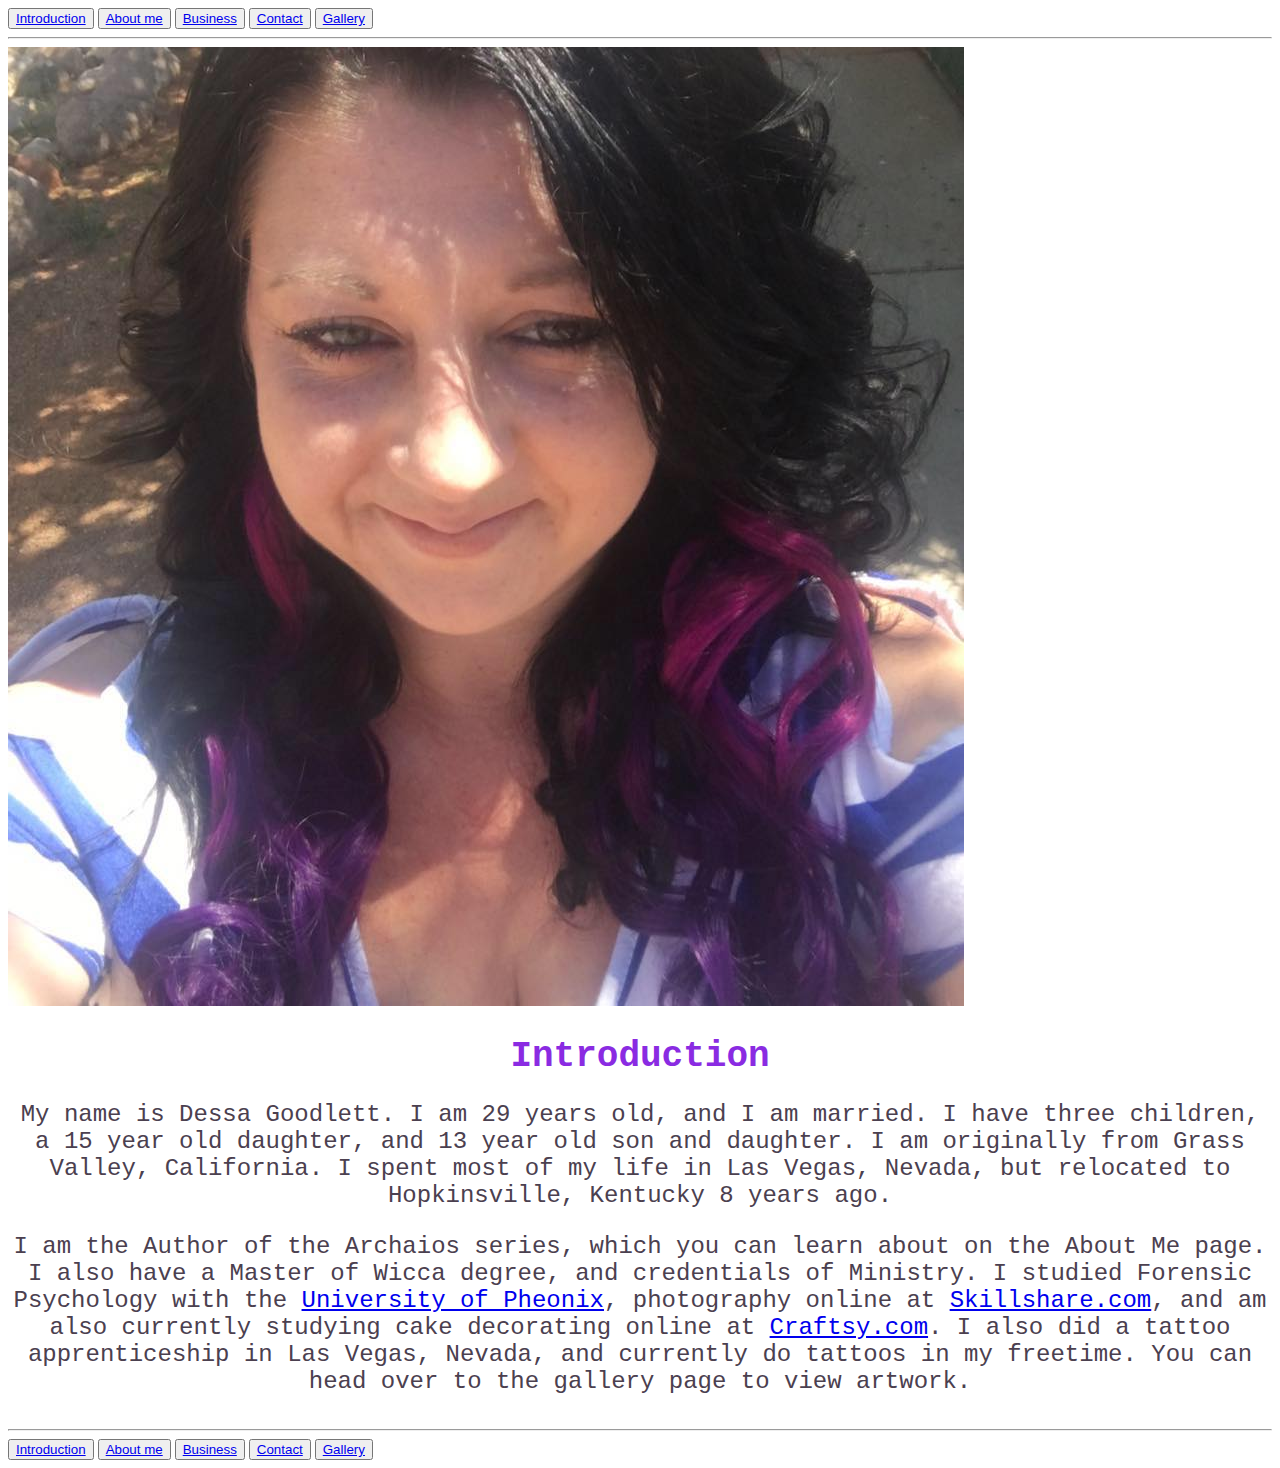
==== html/index.html @ 10a5d428 "updated index.html" ====
<!DOCTYPE html>
<html>
    <header>
        <meta charset = "utf-8">
        <meta name = "viewport" content = "width = device-width, initial-scale = 1">
        <title>portfolio</title>
        <link rel = "stylesheet" type="text/css" href = "css/style.css">
        
    </header>
    <!--body-->
    <body>
        <!--navigation-->
        <div class = "nav">
            <button type = "button"><a href = "index.html">Introduction</a></button>
            <button type = "button"><a href = "about.html">About me</a></button>
            <button type = "button"><a href = "business.html">Business</a></button>
            <button type = "button"><a href = "contact.html">Contact</a></button>
            <button type = "button"><a href = "gallery.html">Gallery</a></button>
        </div>
        <hr>
        <section class = "photo">
            <img src = "/images/me.jpg" alt = "Dessa-goodlett">
        </section>
        <main class = "main">
            <!--introduction
         Who are you? Where are you located?-->
            <div class = "intro">
                <h1>Introduction</h1>
                <p>
                    My name is Dessa Goodlett. I am 29 years old, and I am married. I have 
                    three children, a 15 year old daughter, and 13 year old son and daughter. 
                    I am originally from Grass Valley, California. I spent most of my life in 
                    Las Vegas, Nevada, but relocated to Hopkinsville, Kentucky 8 years ago.
                </p>
                <p>I am the Author of the Archaios series, which you can learn about on the 
                    About Me page. I also have a Master of Wicca degree, and credentials of 
                    Ministry. I studied Forensic Psychology with the <a href = "https://www.phoenix.edu/">
                    University of Pheonix</a>, photography online at <a href = "https://www.skillshare.com/browse/photography">
                    Skillshare.com</a>, and am also currently
                    studying cake decorating online at <a href = "https://www.craftsy.com/">Craftsy.com</a>. 
                    I also did a tattoo apprenticeship in Las Vegas, Nevada, and currently do tattoos in my 
                    freetime. You can head over to the gallery page to view artwork. 
                </p>
            </div>
            <hr>
        </main>
        <section class = "footer">
            <!--footer-->
            <footer class = "navigation">
                <div class = "nav">
                    <button type = "button"><a href = "index.html">Introduction</a></button>
                    <button type = "button"><a href = "about.html">About me</a></button>
                    <button type = "button"><a href = "business.html">Business</a></button>
                    <button type = "button"><a href = "contact.html">Contact</a></button>
                    <button type = "button"><a href = "gallery.html">Gallery</a></button>
                </div>
            </footer>
        </section>
        <script src = "script.js"></script>
    </body>
</html>
---- html/css/style.css ----
h1 {
    font-family: 'Courier New', Courier, monospace;
    font-size: 36px;
    color: blueviolet;
    text-align: center;
}
p {
    font-family: 'Courier New', Courier, monospace;
    font-size: 24px;
    color: #4B404F;
    text-align: center;
}
.intro {
    padding: 2px;
    margin: auto;
    border: #4B404F;
}
section .photo {
    max-width: 100%;
    height: auto;
    
}
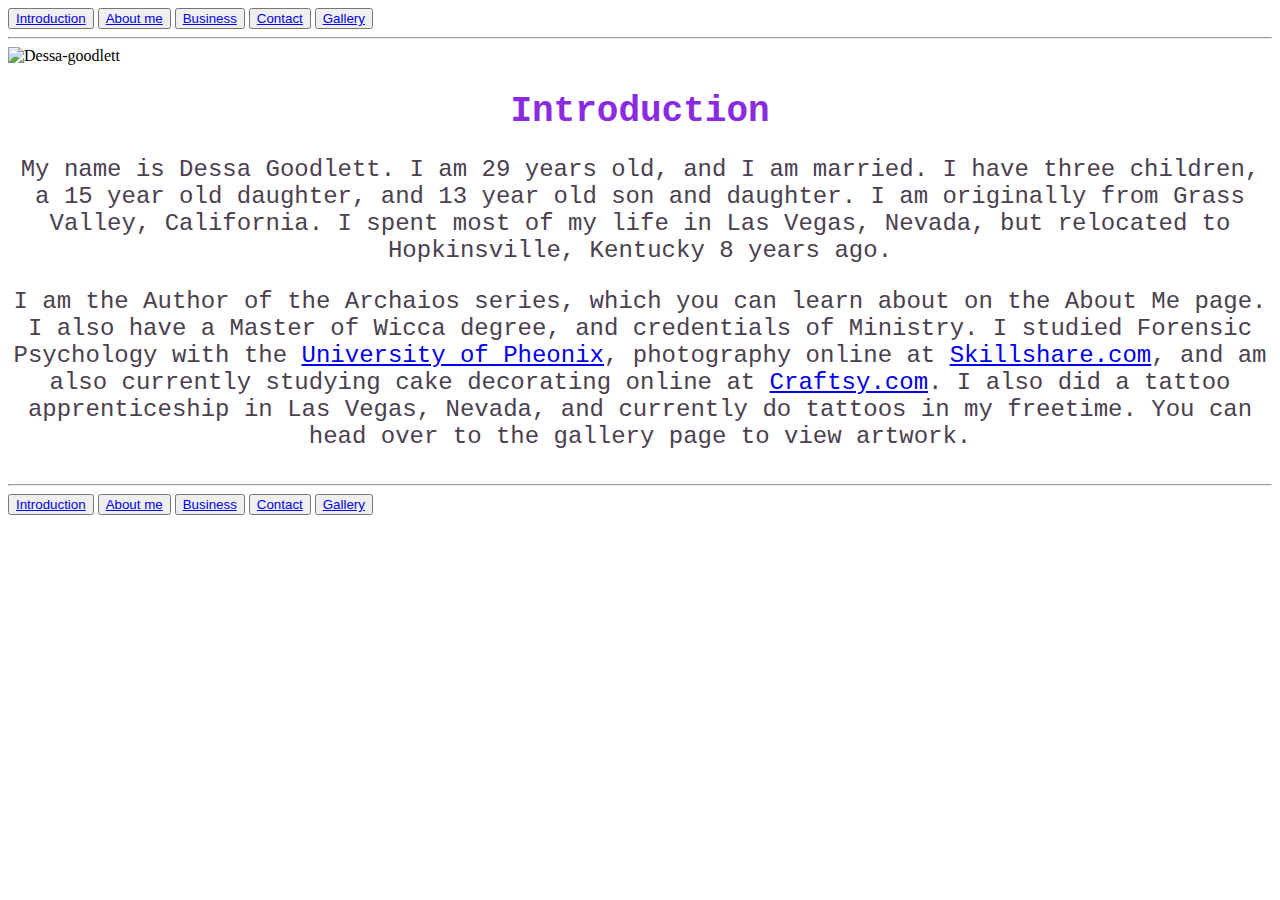
==== commit 4bef87a6: "test img" ====
--- a/html/index.html
+++ b/html/index.html
@@ -19,7 +19,7 @@
         </div>
         <hr>
         <section class = "photo">
-            <img src = "/images/me.jpg" alt = "Dessa-goodlett">
+            <img src = "https://scontent-ort2-2.xx.fbcdn.net/v/t1.18169-9/18033886_1270114936429770_7716134675366169772_n.jpg?_nc_cat=104&ccb=1-5&_nc_sid=174925&_nc_ohc=Y2qDD2xkw-4AX9CXbXc&tn=4l3jl4d1hqLL2iHQ&_nc_ht=scontent-ort2-2.xx&oh=00_AT9lUxePfkX0gmmIRWBBi1cIrMH9iDVmbPEW8Fq-YSEvpw&oe=62614926" alt = "Dessa-goodlett">
         </section>
         <main class = "main">
             <!--introduction
--- a/html/css/style.css
+++ b/html/css/style.css
@@ -15,7 +15,7 @@
     margin: auto;
     border: #4B404F;
 }
-section .photo {
+.photo {
     max-width: 100%;
     height: auto;
     
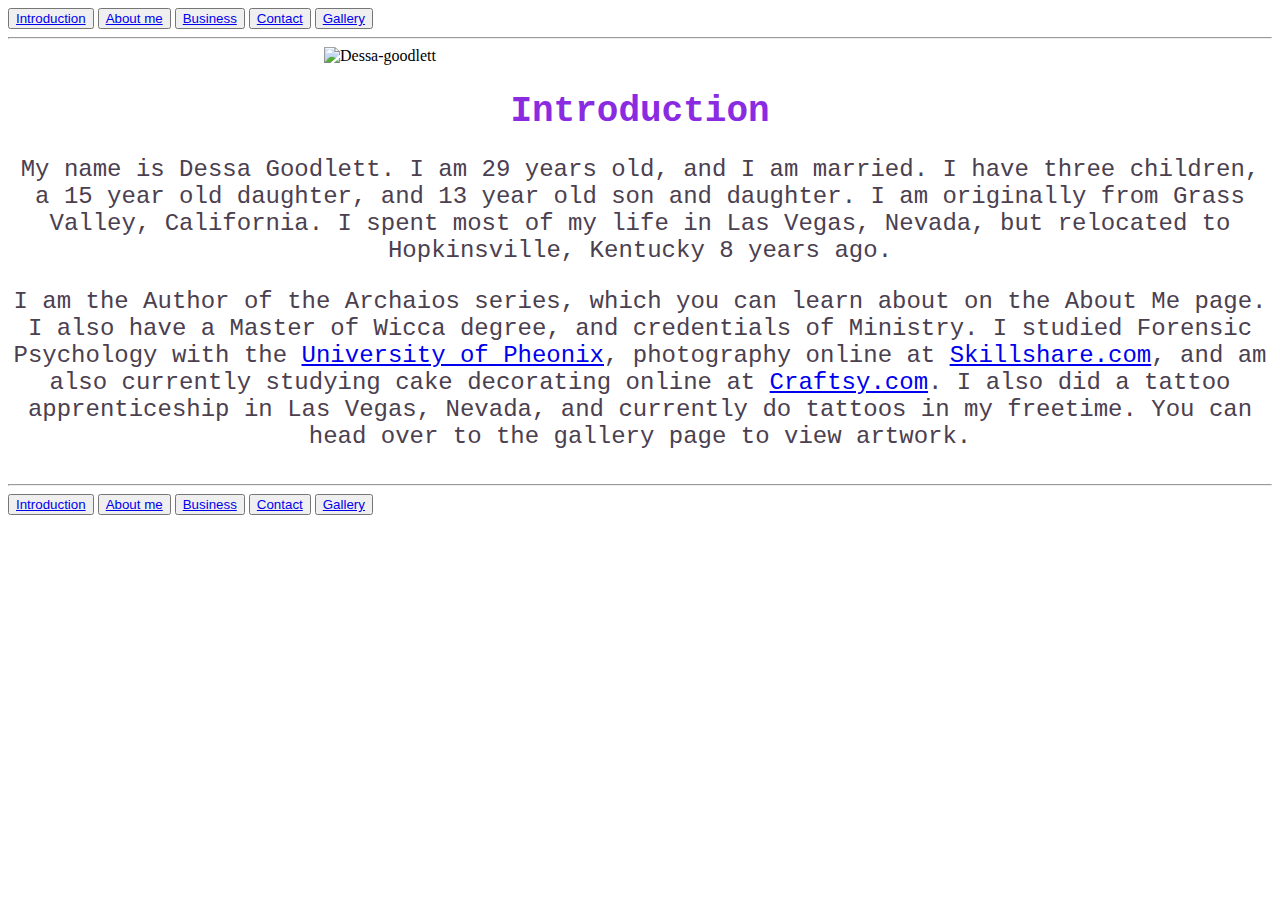
==== commit 62b16f45: "updat img to test" ====
--- a/html/index.html
+++ b/html/index.html
@@ -19,7 +19,7 @@
         </div>
         <hr>
         <section class = "photo">
-            <img src = "https://scontent-ort2-2.xx.fbcdn.net/v/t1.18169-9/18033886_1270114936429770_7716134675366169772_n.jpg?_nc_cat=104&ccb=1-5&_nc_sid=174925&_nc_ohc=Y2qDD2xkw-4AX9CXbXc&tn=4l3jl4d1hqLL2iHQ&_nc_ht=scontent-ort2-2.xx&oh=00_AT9lUxePfkX0gmmIRWBBi1cIrMH9iDVmbPEW8Fq-YSEvpw&oe=62614926" alt = "Dessa-goodlett">
+            <img src = "https://scontent-ort2-2.xx.fbcdn.net/v/t1.18169-9/18033886_1270114936429770_7716134675366169772_n.jpg?_nc_cat=104&ccb=1-5&_nc_sid=174925&_nc_ohc=Y2qDD2xkw-4AX9CXbXc&tn=4l3jl4d1hqLL2iHQ&_nc_ht=scontent-ort2-2.xx&oh=00_AT9lUxePfkX0gmmIRWBBi1cIrMH9iDVmbPEW8Fq-YSEvpw&oe=62614926" alt = "Dessa-goodlett" class = "center">
         </section>
         <main class = "main">
             <!--introduction
--- a/html/css/style.css
+++ b/html/css/style.css
@@ -15,8 +15,9 @@
     margin: auto;
     border: #4B404F;
 }
-.photo {
-    max-width: 100%;
-    height: auto;
-    
+.center {
+    display: block;
+    margin-left: auto;
+    margin-right: auto;
+    width: 50%;
 }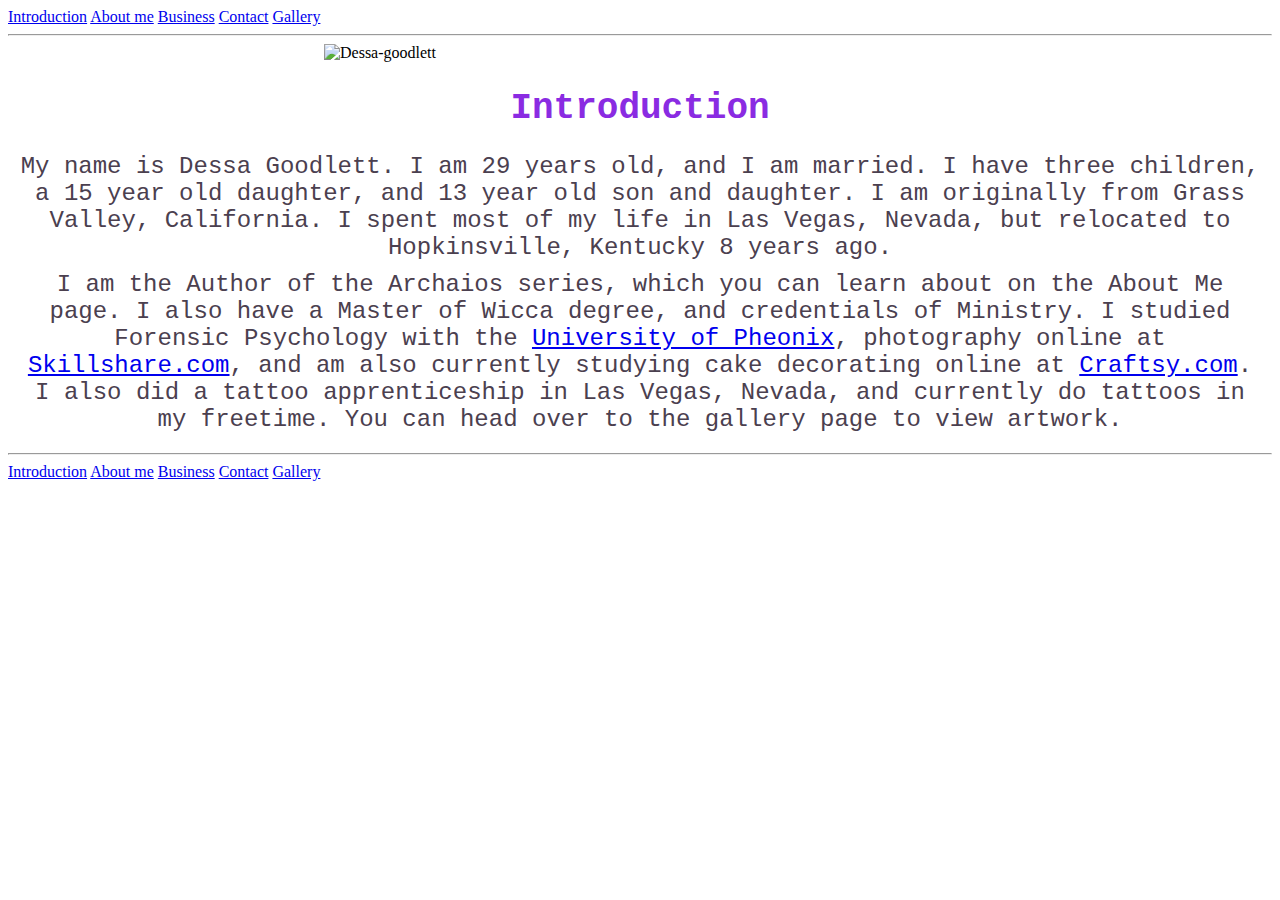
==== commit f5d62985: "removed btn upd nav" ====
--- a/html/index.html
+++ b/html/index.html
@@ -11,11 +11,11 @@
     <body>
         <!--navigation-->
         <div class = "nav">
-            <button type = "button"><a href = "index.html">Introduction</a></button>
-            <button type = "button"><a href = "about.html">About me</a></button>
-            <button type = "button"><a href = "business.html">Business</a></button>
-            <button type = "button"><a href = "contact.html">Contact</a></button>
-            <button type = "button"><a href = "gallery.html">Gallery</a></button>
+            <a href = "index.html">Introduction</a>
+            <a href = "about.html">About me</a>
+            <a href = "business.html">Business</a>
+            <a href = "contact.html">Contact</a>
+            <a href = "gallery.html">Gallery</a>
         </div>
         <hr>
         <section class = "photo">
@@ -48,11 +48,11 @@
             <!--footer-->
             <footer class = "navigation">
                 <div class = "nav">
-                    <button type = "button"><a href = "index.html">Introduction</a></button>
-                    <button type = "button"><a href = "about.html">About me</a></button>
-                    <button type = "button"><a href = "business.html">Business</a></button>
-                    <button type = "button"><a href = "contact.html">Contact</a></button>
-                    <button type = "button"><a href = "gallery.html">Gallery</a></button>
+                    <a href = "index.html">Introduction</a>
+                    <a href = "about.html">About me</a>
+                    <a href = "business.html">Business</a>
+                    <a href = "contact.html">Contact</a>
+                    <a href = "gallery.html">Gallery</a>
                 </div>
             </footer>
         </section>
--- a/html/css/style.css
+++ b/html/css/style.css
@@ -1,3 +1,16 @@
+
+nav a {
+    display: block;
+    margin-left: auto;
+    margin-right: auto;
+    width: 50%;
+    text-align: center;
+    font-family: 'Courier New', Courier, monospace;
+    font-size: small;
+    color:#4B404F;
+    text-decoration: none;
+    word-spacing: 2px;
+}
 h1 {
     font-family: 'Courier New', Courier, monospace;
     font-size: 36px;
@@ -9,6 +22,7 @@
     font-size: 24px;
     color: #4B404F;
     text-align: center;
+    margin: 10px;
 }
 .intro {
     padding: 2px;
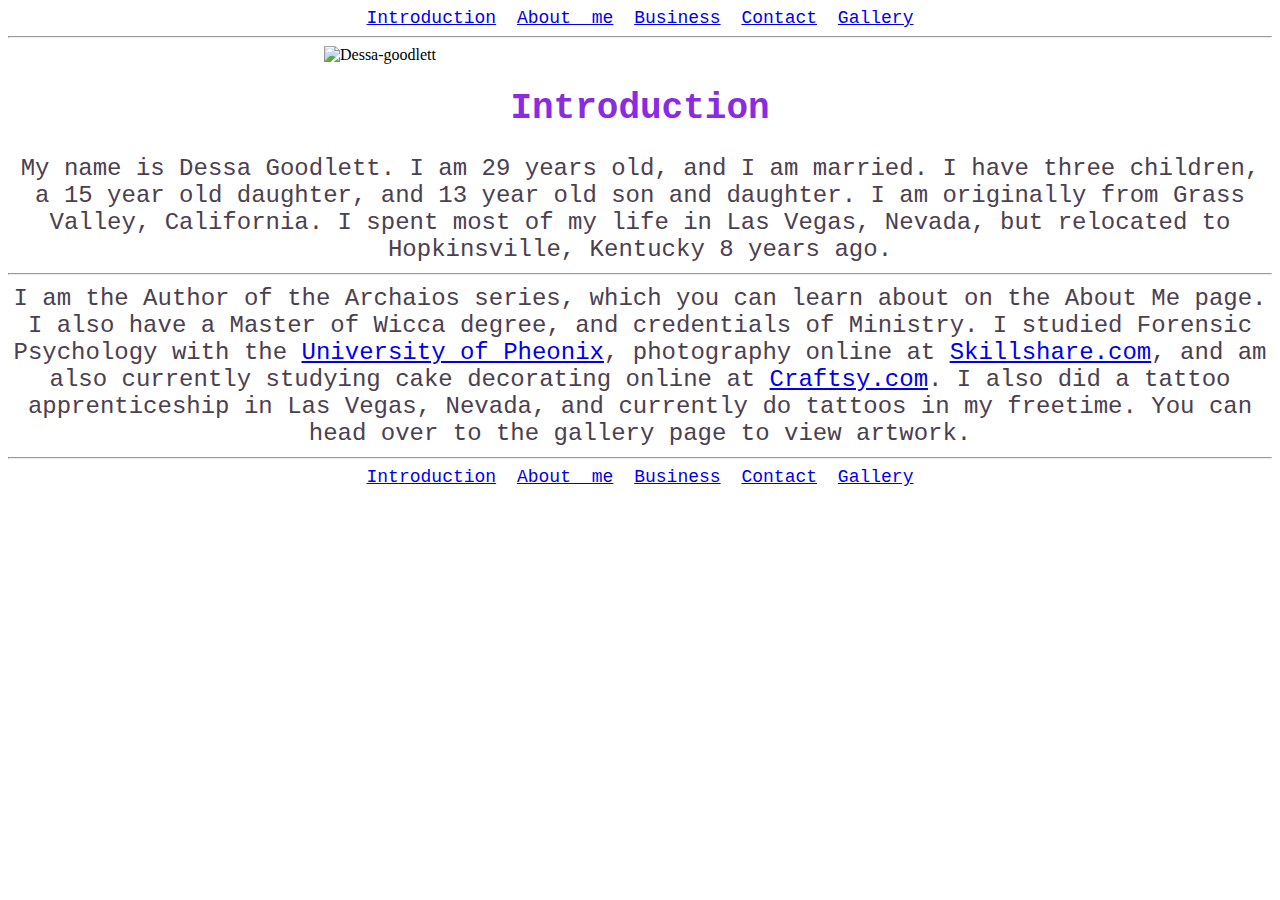
==== commit 41c8af97: "upd intro p" ====
--- a/html/index.html
+++ b/html/index.html
@@ -32,6 +32,7 @@
                     I am originally from Grass Valley, California. I spent most of my life in 
                     Las Vegas, Nevada, but relocated to Hopkinsville, Kentucky 8 years ago.
                 </p>
+                <hr>
                 <p>I am the Author of the Archaios series, which you can learn about on the 
                     About Me page. I also have a Master of Wicca degree, and credentials of 
                     Ministry. I studied Forensic Psychology with the <a href = "https://www.phoenix.edu/">
--- a/html/css/style.css
+++ b/html/css/style.css
@@ -1,15 +1,14 @@
 
-nav a {
-    display: block;
+.nav {
     margin-left: auto;
     margin-right: auto;
-    width: 50%;
-    text-align: center;
+    width: 100%;
     font-family: 'Courier New', Courier, monospace;
-    font-size: small;
+    font-size: large;
     color:#4B404F;
     text-decoration: none;
-    word-spacing: 2px;
+    word-spacing: 10px;
+    text-align: center;
 }
 h1 {
     font-family: 'Courier New', Courier, monospace;
@@ -24,10 +23,11 @@
     text-align: center;
     margin: 10px;
 }
-.intro {
+.intro p {
     padding: 2px;
     margin: auto;
     border: #4B404F;
+    text-align: center;
 }
 .center {
     display: block;
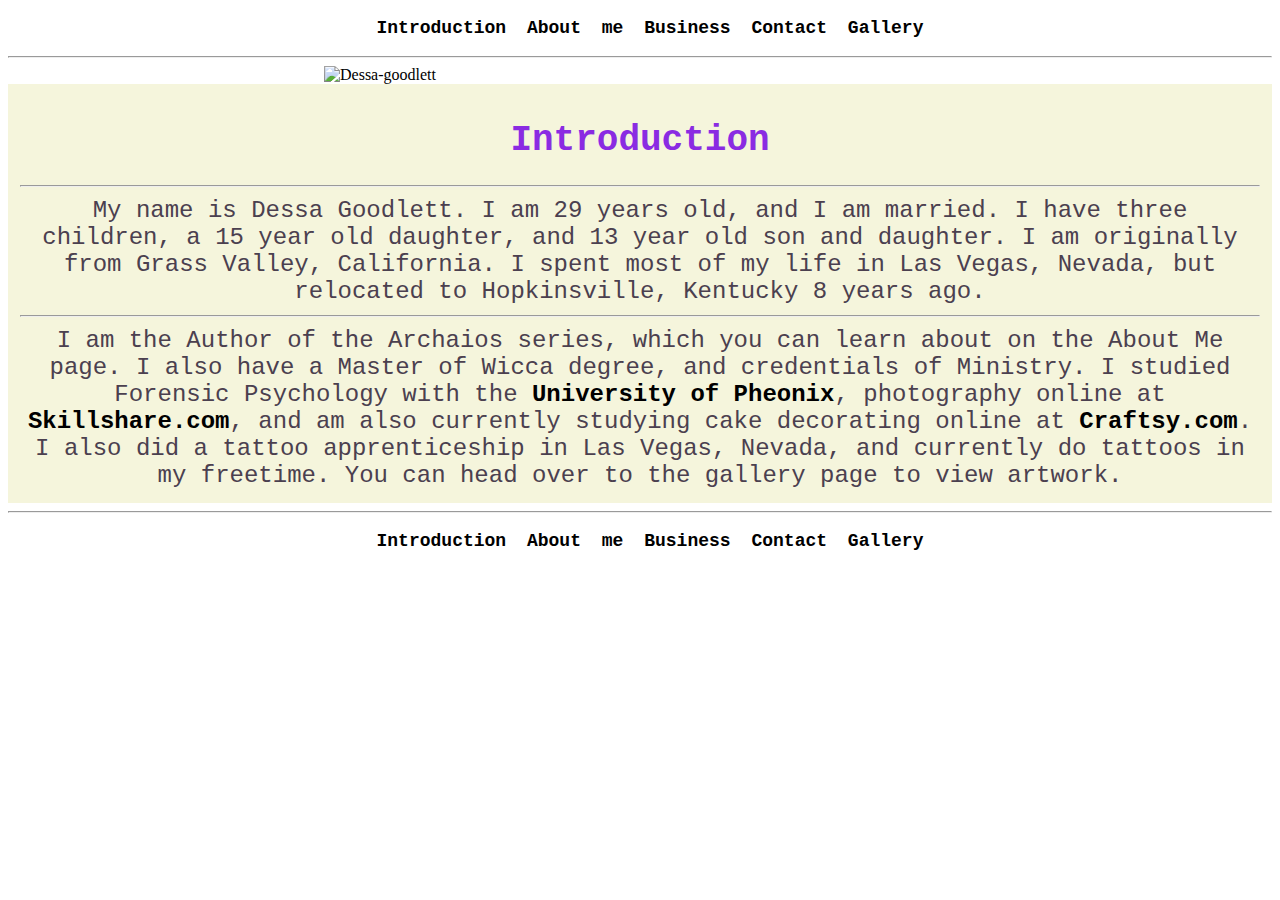
==== commit 4af2a851: "upd" ====
--- a/html/index.html
+++ b/html/index.html
@@ -26,6 +26,7 @@
          Who are you? Where are you located?-->
             <div class = "intro">
                 <h1>Introduction</h1>
+                <hr>
                 <p>
                     My name is Dessa Goodlett. I am 29 years old, and I am married. I have 
                     three children, a 15 year old daughter, and 13 year old son and daughter. 
--- a/html/css/style.css
+++ b/html/css/style.css
@@ -8,6 +8,20 @@
     color:#4B404F;
     text-decoration: none;
     word-spacing: 10px;
+    text-align: center;
+    padding: 10px;
+    border: #4B404F;
+}
+a {
+    text-decoration: none;
+    color: black;
+    font-weight: bolder;
+}
+.main .intro {
+    background-color: beige;
+    border: 20px;
+    margin: auto;
+    padding: 12px;
     text-align: center;
 }
 h1 {
@@ -21,9 +35,6 @@
     font-size: 24px;
     color: #4B404F;
     text-align: center;
-    margin: 10px;
-}
-.intro p {
     padding: 2px;
     margin: auto;
     border: #4B404F;
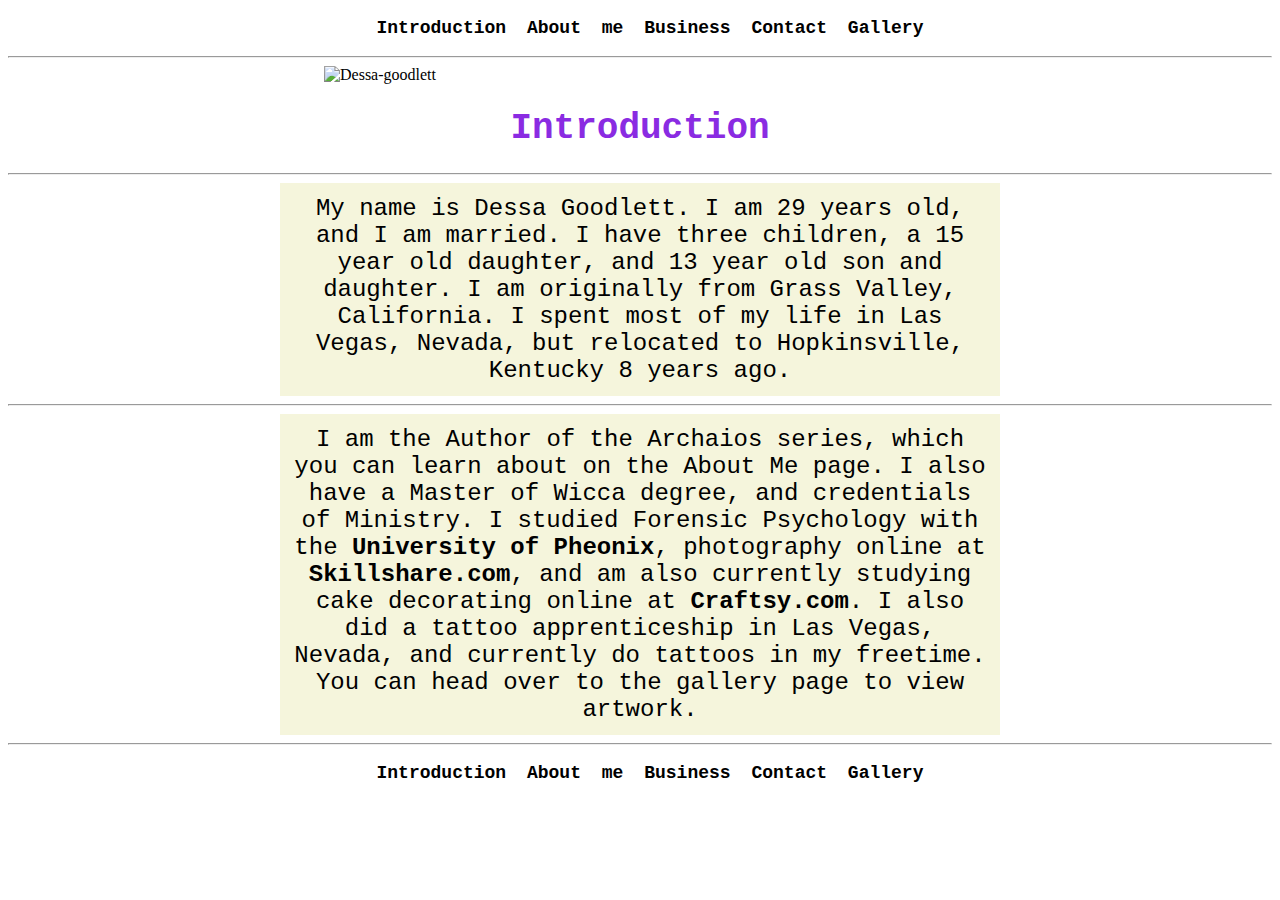
==== commit ac4b31f6: "added class to body" ====
--- a/html/index.html
+++ b/html/index.html
@@ -8,7 +8,7 @@
         
     </header>
     <!--body-->
-    <body>
+    <body class = "body">
         <!--navigation-->
         <div class = "nav">
             <a href = "index.html">Introduction</a>
--- a/html/css/style.css
+++ b/html/css/style.css
@@ -17,10 +17,70 @@
     color: black;
     font-weight: bolder;
 }
-.main .intro {
+.main .intro p {
+    color: black;
     background-color: beige;
-    border: 20px;
+    border-top: 10px;
+    border-left: 10px;
+    border-bottom: 10px;
+    border-right: 10px;
     margin: auto;
+    width: 55%;
+    padding: 12px;
+    text-align: center;
+}
+.about p {
+    background-color: beige;
+    border-top: 10px;
+    border-left: 10px;
+    border-bottom: 10px;
+    border-right: 10px;
+    margin: auto;
+    width: 55%;
+    padding: 12px;
+    text-align: center;
+}
+.business p {
+    background-color: beige;
+    border-top: 10px;
+    border-left: 10px;
+    border-bottom: 10px;
+    border-right: 10px;
+    margin: auto;
+    width: 55%;
+    padding: 12px;
+    text-align: center;
+}
+.school p {
+    background-color: beige;
+    border-top: 10px;
+    border-left: 10px;
+    border-bottom: 10px;
+    border-right: 10px;
+    margin: auto;
+    width: 55%;
+    padding: 12px;
+    text-align: center;
+}
+.gallery p {
+    background-color: beige;
+    border-top: 10px;
+    border-left: 10px;
+    border-bottom: 10px;
+    border-right: 10px;
+    margin: auto;
+    width: 55%;
+    padding: 12px;
+    text-align: center;
+}
+.contact p {
+    background-color: beige;
+    border-top: 10px;
+    border-left: 10px;
+    border-bottom: 10px;
+    border-right: 10px;
+    margin: auto;
+    width: 55%;
     padding: 12px;
     text-align: center;
 }
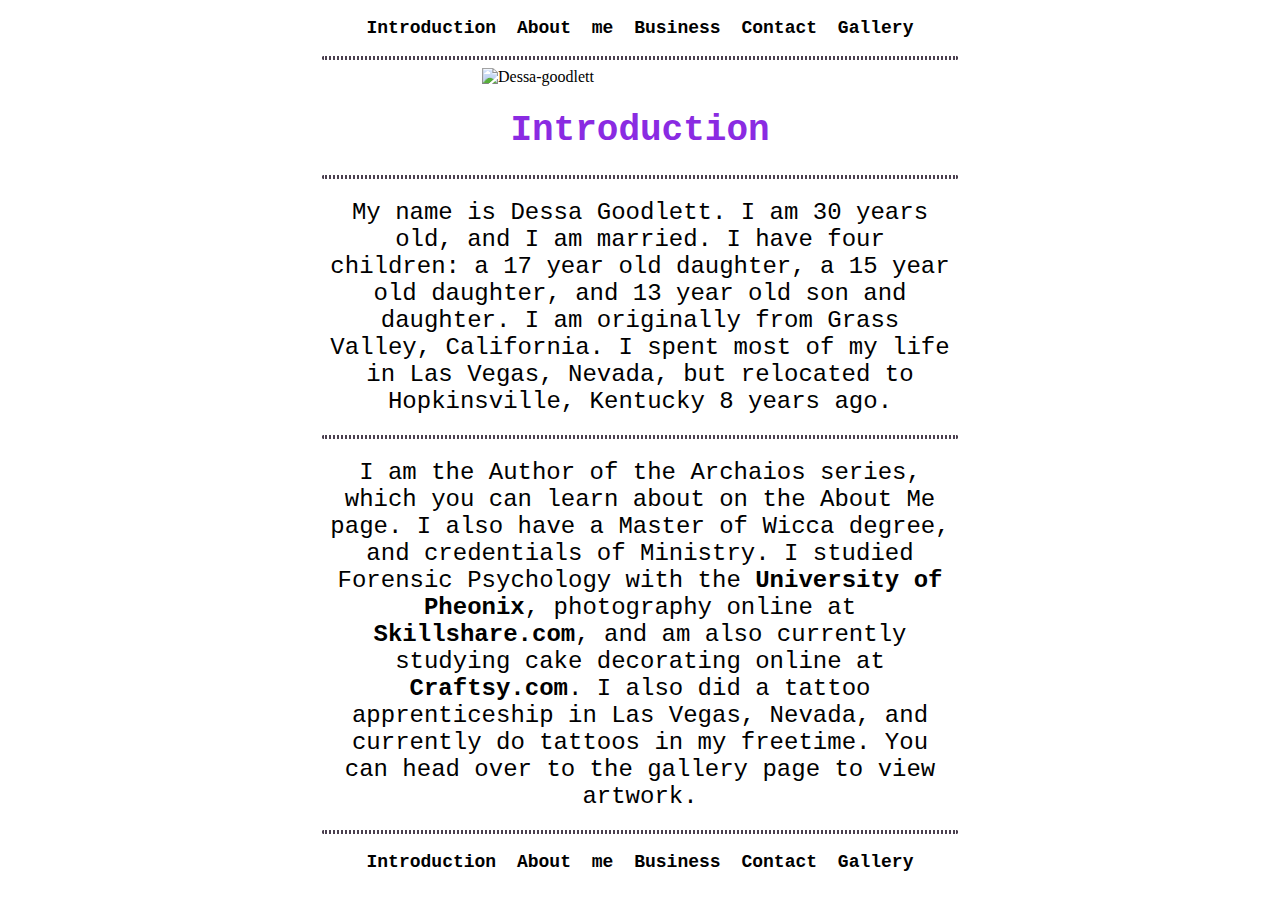
==== commit 03ca0418: "updated html" ====
--- a/html/index.html
+++ b/html/index.html
@@ -28,8 +28,8 @@
                 <h1>Introduction</h1>
                 <hr>
                 <p>
-                    My name is Dessa Goodlett. I am 29 years old, and I am married. I have 
-                    three children, a 15 year old daughter, and 13 year old son and daughter. 
+                    My name is Dessa Goodlett. I am 30 years old, and I am married. I have 
+                    four children: a 17 year old daughter, a 15 year old daughter, and 13 year old son and daughter. 
                     I am originally from Grass Valley, California. I spent most of my life in 
                     Las Vegas, Nevada, but relocated to Hopkinsville, Kentucky 8 years ago.
                 </p>
--- a/html/css/style.css
+++ b/html/css/style.css
@@ -1,8 +1,11 @@
+.body {
+    background-color: white;
 
+}
 .nav {
     margin-left: auto;
     margin-right: auto;
-    width: 100%;
+    width: 50%;
     font-family: 'Courier New', Courier, monospace;
     font-size: large;
     color:#4B404F;
@@ -12,6 +15,17 @@
     padding: 10px;
     border: #4B404F;
 }
+.photo {
+    display: block;
+    margin-left: auto;
+    margin-right: auto;
+    width: 50%;
+  }
+hr {
+    border: 2px dotted #4B404F;
+    border-radius: 5px;
+    width: 50%;
+}
 a {
     text-decoration: none;
     color: black;
@@ -19,68 +33,62 @@
 }
 .main .intro p {
     color: black;
-    background-color: beige;
     border-top: 10px;
     border-left: 10px;
     border-bottom: 10px;
     border-right: 10px;
     margin: auto;
-    width: 55%;
+    width: 50%;
     padding: 12px;
     text-align: center;
 }
 .about p {
-    background-color: beige;
     border-top: 10px;
     border-left: 10px;
     border-bottom: 10px;
     border-right: 10px;
     margin: auto;
-    width: 55%;
+    width: 50%;
     padding: 12px;
     text-align: center;
 }
 .business p {
-    background-color: beige;
     border-top: 10px;
     border-left: 10px;
     border-bottom: 10px;
     border-right: 10px;
     margin: auto;
-    width: 55%;
+    width: 50%;
     padding: 12px;
     text-align: center;
 }
 .school p {
-    background-color: beige;
     border-top: 10px;
     border-left: 10px;
     border-bottom: 10px;
     border-right: 10px;
     margin: auto;
-    width: 55%;
+    width: 50%;
     padding: 12px;
     text-align: center;
 }
 .gallery p {
-    background-color: beige;
     border-top: 10px;
     border-left: 10px;
     border-bottom: 10px;
     border-right: 10px;
     margin: auto;
-    width: 55%;
+    width: 50%;
     padding: 12px;
     text-align: center;
 }
 .contact p {
-    background-color: beige;
     border-top: 10px;
     border-left: 10px;
     border-bottom: 10px;
     border-right: 10px;
     margin: auto;
-    width: 55%;
+    width: 50%;
     padding: 12px;
     text-align: center;
 }
@@ -105,4 +113,54 @@
     margin-left: auto;
     margin-right: auto;
     width: 50%;
-}+}
+ol li {
+    margin-left: auto;
+    margin-right: auto;
+    width: 50%;
+    font-family: 'Courier New', Courier, monospace;
+    font-size: large;
+    color:#4B404F;
+    text-decoration: none;
+    word-spacing: 4px;
+    text-align: left;
+    padding: 10px;
+    border: #4B404F;
+}
+ul li {
+    margin-left: auto;
+    margin-right: auto;
+    width: 50%;
+    font-family: 'Courier New', Courier, monospace;
+    font-size: large;
+    color:#4B404F;
+    text-decoration: none;
+    word-spacing: 4px;
+    text-align: left;
+    padding: 10px;
+    border: #4B404F;
+}
+.rotate270 {
+    -webkit-transform:rotate(270deg);
+    -moz-transform: rotate(270deg);
+    -ms-transform: rotate(270deg);
+    -o-transform: rotate(270deg);
+    transform: rotate(270deg);
+  }
+  .artwork img {
+      padding: 10px; 
+      border : solid #4B404F;
+  }
+  .blankets p {
+    padding: 10px; 
+  }
+  .artwork p {
+    padding: 10px;   
+  }
+  .artwork {
+    padding: 10px;
+  }
+  .blankets img {
+    border : solid #4B404F;
+    padding: 10px; 
+  }